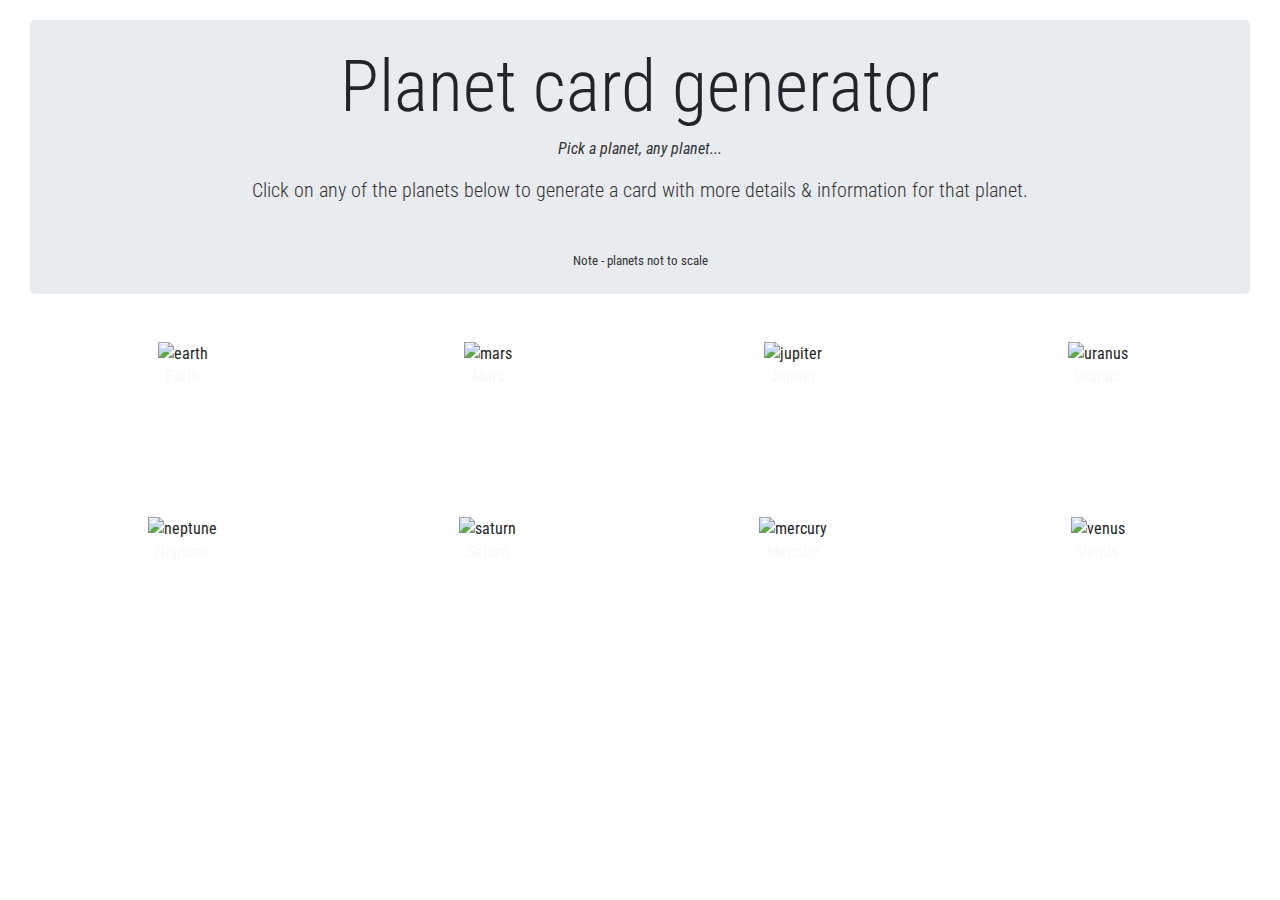
==== index.html @ e55ef73b "Stylings and layout completed; need to implement functionality of planet buttons/links via JS" ====
<!DOCTYPE html>
<html lang="en">
<head>
    <meta charset="UTF-8">
    <meta name="viewport" content="width=device-width, initial-scale=1.0">
    <meta http-equiv="X-UA-Compatible" content="ie=edge">
    <link rel="stylesheet" href="https://maxcdn.bootstrapcdn.com/bootstrap/4.0.0/css/bootstrap.min.css" integrity="sha384-Gn5384xqQ1aoWXA+058RXPxPg6fy4IWvTNh0E263XmFcJlSAwiGgFAW/dAiS6JXm" crossorigin="anonymous">
    <link rel="stylesheet" href="style.css">
    
    <title>Planet Card Generator</title>
</head>
<body>
    <div class="jumbotron mb-5 p-4">
        <h4 class="display-3 text-center">Planet card generator</h4>
        <p class="text-center font-italic">Pick a planet, any planet...</p>
        <p class="lead text-center">Click on any of the planets below to generate a card with more details & information for that planet.</p>
        
        <p class='small text-center mt-5 mb-0 p-0'>Note - planets not to scale</p>
    </div>

    <div class="icon-container">
        <div id="earth" class="planet">
            <img src="http://www.myiconfinder.com/uploads/iconsets/256-256-6fd4a39ab22af50c617aad5b3e55e6ed-globe.png" alt="earth">
            <p class="text-light text-center">Earth</p>
        </div>
        <div id="jupiter" class="planet">
            <img src="https://www.shareicon.net/data/256x256/2016/04/13/749193_planet_512x512.png" alt="jupiter">
            <p class="text-light text-center">Jupiter</p>
        </div>
        <div id="mars" class="planet">
            <img src="https://icon-icons.com/icons2/665/PNG/256/mars_icon-icons.com_60276.png" alt="mars">
            <p class="text-light text-center">Mars</p>
        </div>
        <div id="mercury" class="planet">
            <img src="https://cdn3.iconfinder.com/data/icons/solar-system-3/100/Mercury-256.png" alt="mercury">
            <p class="text-light text-center">Mercury</p>
        </div>
        <div id="neptune" class="planet">
            <img src="http://icons.iconarchive.com/icons/zairaam/bumpy-planets/256/10-neptune-icon.png" alt="neptune">
            <p class="text-light text-center">Neptune</p>
        </div>
        <div id="saturn" class="planet">
            <img src="http://icons.iconarchive.com/icons/aha-soft/space/256/Saturn-icon.png" alt="saturn">
            <p class="text-light text-center">Saturn</p>
        </div>
        <div id="uranus" class="planet">
            <img src="http://icons.iconarchive.com/icons/zairaam/bumpy-planets/256/09-uranus-icon.png" alt="uranus">
            <p class="text-light text-center">Uranus</p>
        </div>
        <div id="venus" class="planet">
            <img src="https://cdn3.iconfinder.com/data/icons/solar-system-3/100/Venus-256.png" alt="venus">
            <p class="text-light text-center">Venus</p>
        </div>
    </div>
   
    

<script src="main.js"></script>   
</body>
</html>
---- style.css ----
@import url('https://fonts.googleapis.com/css?family=Roboto+Condensed|Sunflower:300');
body {
  background: url('https://ipack.info/wp-content/uploads/2015/10/vlcsnap-00138.jpg');
  padding: 20px 30px;
  margin: 0;
  font-family: 'Roboto Condensed', sans-serif;
  /* display: flex; */
}

.icon-container {
  display: grid;
  grid-template-columns: 1fr 1fr 1fr 1fr;
  grid-template-rows: 1fr 1fr;
  grid-template-areas: 'earth mars jupiter uranus'
  'neptune saturn mercury venus';
  grid-row-gap: 7em;
}

.planet {
  margin: 0 auto;
}

#earth {
  grid-area: earth;
}
#jupiter {
  grid-area: jupiter;
}
#mars {
  grid-area: mars;
}
#mercury {
  grid-area: mercury;
}
#neptune {
  grid-area: neptune;
}
#saturn {
  grid-area: saturn;
}
#uranus {
  grid-area: uranus;
}
#venus { 
  grid-area: venus;
}


h2 {
  font-size: 2em;
  font-family: 'Sunflower', sans-serif;
  font-weight: bolder;
  margin-bottom: 8px;
  color: #333;
  line-height: 1.2;
  margin-top: 5px;
}

h3 {
  margin-bottom: 0;
  font-family: 'Sunflower', sans-serif;
  font-weight: bold;
  font-size: 1.5em;
}

ul {
  padding: 0 0 0 1em;
}

p {
  color: #333;
  font-size: 1em;
  margin-bottom: 15px;
  line-height: 1.4;
}

#nasaLink {
  text-align: center;
  font-size: .8em;
}

img {
  width: 150px;
}

.card {
  box-sizing: border-box;
  background: white;
  padding: 20px;
  border-radius: 5px;
  margin: 15px;
  box-shadow: 0 1px 0 0 rgba(0, 0, 0, 0.1);
}

.card div {
  text-align: center;
  padding: 1em;
  background-color: #000;
  margin-bottom: 1.5em;
}

.container {
  background-color: rgb(141, 182, 148);
  border-radius: 25px;
}
  
  /* @media screen and (min-width: 720px) {




  } */
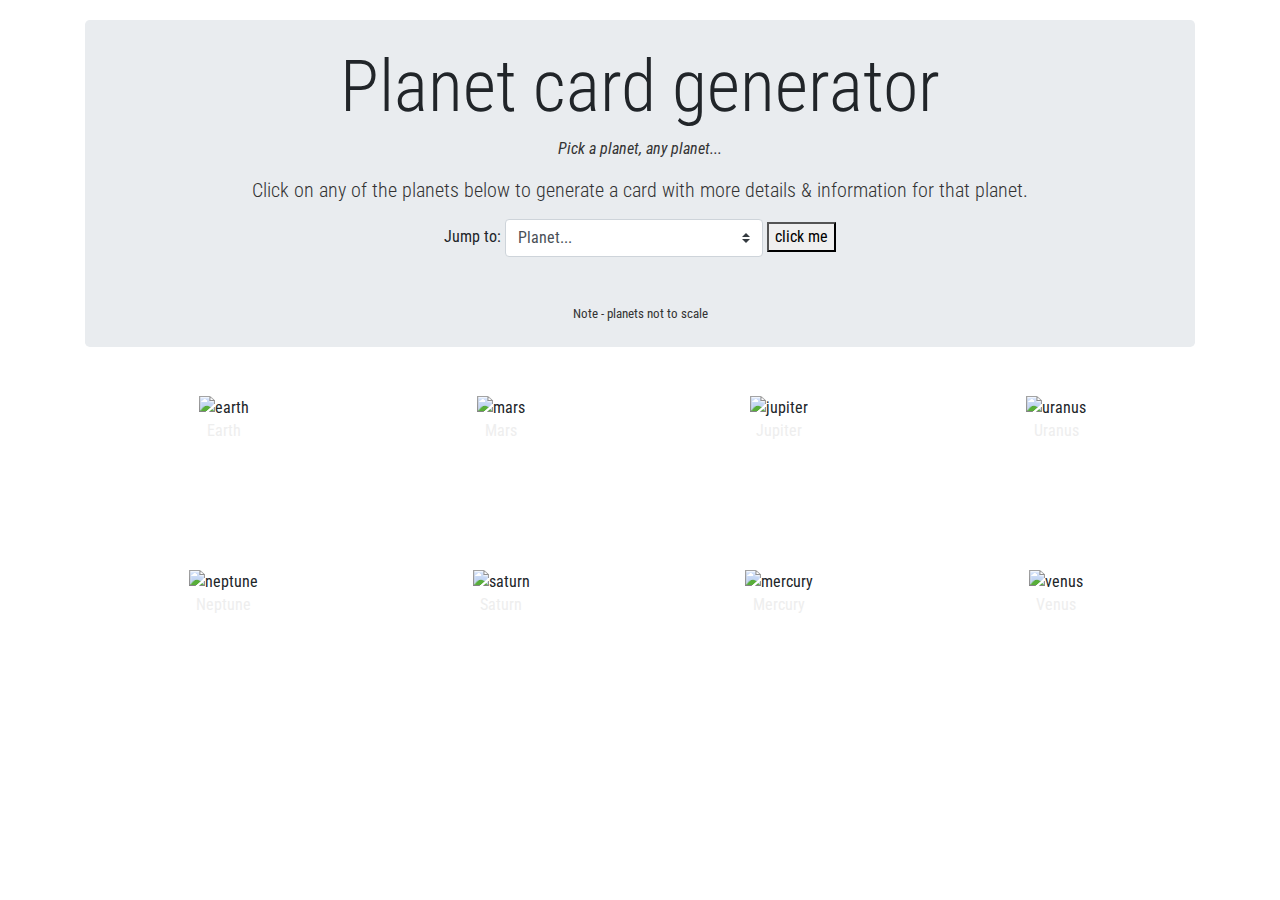
==== commit b3db8152: "Application is functional" ====
--- a/index.html
+++ b/index.html
@@ -10,48 +10,68 @@
     <title>Planet Card Generator</title>
 </head>
 <body>
+    <div class="container container-fluid">
     <div class="jumbotron mb-5 p-4">
         <h4 class="display-3 text-center">Planet card generator</h4>
         <p class="text-center font-italic">Pick a planet, any planet...</p>
         <p class="lead text-center">Click on any of the planets below to generate a card with more details & information for that planet.</p>
         
+        <div class="container text-center">
+        <label for="custom-select" aria-placeholder="Planet">Jump to:</label>
+        <select class="custom-select w-25" id="selectPlanet">
+            <option value="" selected disabled>Planet...</option>
+            <option value="earth">Earth</option>
+            <option value="mars">Mars</option>
+            <option value="mercury">Mercury</option>
+            <option value="jupiter">Jupiter</option>
+            <option value="saturn">Saturn</option>
+            <option value="venus">Venus</option>
+            <option value="neptune">Neptune</option>
+            <option value="uranus">Uranus</option>
+          </select>  
+            <button>click me</button>
+          </div>      
         <p class='small text-center mt-5 mb-0 p-0'>Note - planets not to scale</p>
     </div>
 
     <div class="icon-container">
-        <div id="earth" class="planet">
+        <div id="earth" class="m-auto">
             <img src="http://www.myiconfinder.com/uploads/iconsets/256-256-6fd4a39ab22af50c617aad5b3e55e6ed-globe.png" alt="earth">
-            <p class="text-light text-center">Earth</p>
+            <div>
+            <p class="text-center planet">Earth</p>
+            </div>
         </div>
-        <div id="jupiter" class="planet">
+        <div id="jupiter" class="m-auto">
             <img src="https://www.shareicon.net/data/256x256/2016/04/13/749193_planet_512x512.png" alt="jupiter">
-            <p class="text-light text-center">Jupiter</p>
+            <p class="text-center planet">Jupiter</p>
         </div>
-        <div id="mars" class="planet">
+        <div id="mars" class="m-auto">
             <img src="https://icon-icons.com/icons2/665/PNG/256/mars_icon-icons.com_60276.png" alt="mars">
-            <p class="text-light text-center">Mars</p>
+            <p class="text-center planet">Mars</p>
         </div>
-        <div id="mercury" class="planet">
+        <div id="mercury" class="m-auto">
             <img src="https://cdn3.iconfinder.com/data/icons/solar-system-3/100/Mercury-256.png" alt="mercury">
-            <p class="text-light text-center">Mercury</p>
+            <p class="text-center planet">Mercury</p>
         </div>
-        <div id="neptune" class="planet">
+        <div id="neptune" class="m-auto">
             <img src="http://icons.iconarchive.com/icons/zairaam/bumpy-planets/256/10-neptune-icon.png" alt="neptune">
-            <p class="text-light text-center">Neptune</p>
+            <p class="text-center planet">Neptune</p>
         </div>
-        <div id="saturn" class="planet">
+        <div id="saturn" class="m-auto">
             <img src="http://icons.iconarchive.com/icons/aha-soft/space/256/Saturn-icon.png" alt="saturn">
-            <p class="text-light text-center">Saturn</p>
+            <p class="text-center planet">Saturn</p>
         </div>
-        <div id="uranus" class="planet">
+        <div id="uranus" class="m-auto">
             <img src="http://icons.iconarchive.com/icons/zairaam/bumpy-planets/256/09-uranus-icon.png" alt="uranus">
-            <p class="text-light text-center">Uranus</p>
+            <p class="text-center planet">Uranus</p>
         </div>
-        <div id="venus" class="planet">
+        <div id="venus" class="m-auto">
             <img src="https://cdn3.iconfinder.com/data/icons/solar-system-3/100/Venus-256.png" alt="venus">
-            <p class="text-light text-center">Venus</p>
+            <p class="text-center planet">Venus</p>
         </div>
     </div>
+</div>
+    
    
     
 
--- a/style.css
+++ b/style.css
@@ -4,9 +4,8 @@
   padding: 20px 30px;
   margin: 0;
   font-family: 'Roboto Condensed', sans-serif;
-  /* display: flex; */
 }
-
+@media screen and (min-width: 720px) {
 .icon-container {
   display: grid;
   grid-template-columns: 1fr 1fr 1fr 1fr;
@@ -15,11 +14,6 @@
   'neptune saturn mercury venus';
   grid-row-gap: 7em;
 }
-
-.planet {
-  margin: 0 auto;
-}
-
 #earth {
   grid-area: earth;
 }
@@ -44,7 +38,11 @@
 #venus { 
   grid-area: venus;
 }
+}
 
+.icon-container p {
+  color: #eee;
+}
 
 h2 {
   font-size: 2em;
@@ -83,6 +81,19 @@
   width: 150px;
 }
 
+.icon-container > div:hover {
+  cursor: pointer;
+  transform: scale(1.2);
+  transition-duration: 0.8s;
+}
+
+.icon-container > div:hover p {
+  transform: rotate(360deg);
+  transition-duration: 0.8s;
+  text-transform: uppercase;
+  font-size: 1.3em;
+}
+
 .card {
   box-sizing: border-box;
   background: white;
@@ -99,14 +110,5 @@
   margin-bottom: 1.5em;
 }
 
-.container {
-  background-color: rgb(141, 182, 148);
-  border-radius: 25px;
-}
-  
-  /* @media screen and (min-width: 720px) {
 
 
-
-
-  } */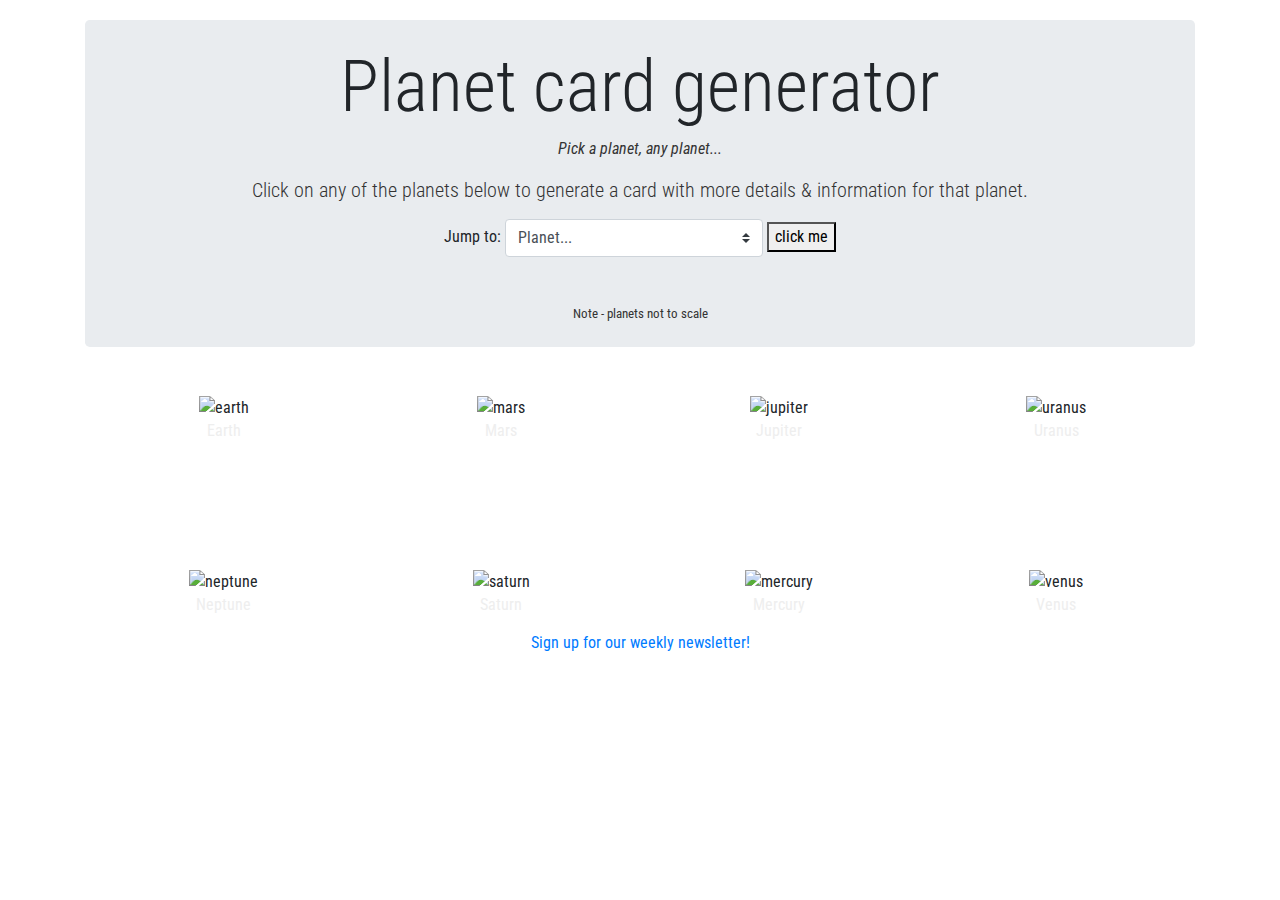
==== commit 9efb3efb: "Adding a form for a mock weekly newsletter" ====
--- a/index.html
+++ b/index.html
@@ -70,6 +70,10 @@
             <p class="text-center planet">Venus</p>
         </div>
     </div>
+    <section class="text-center">
+        <a href="form/form.html">Sign up for our weekly newsletter!</a>
+
+    </section>
 </div>
     
    
--- a/style.css
+++ b/style.css
@@ -112,3 +112,4 @@
 
 
 
+
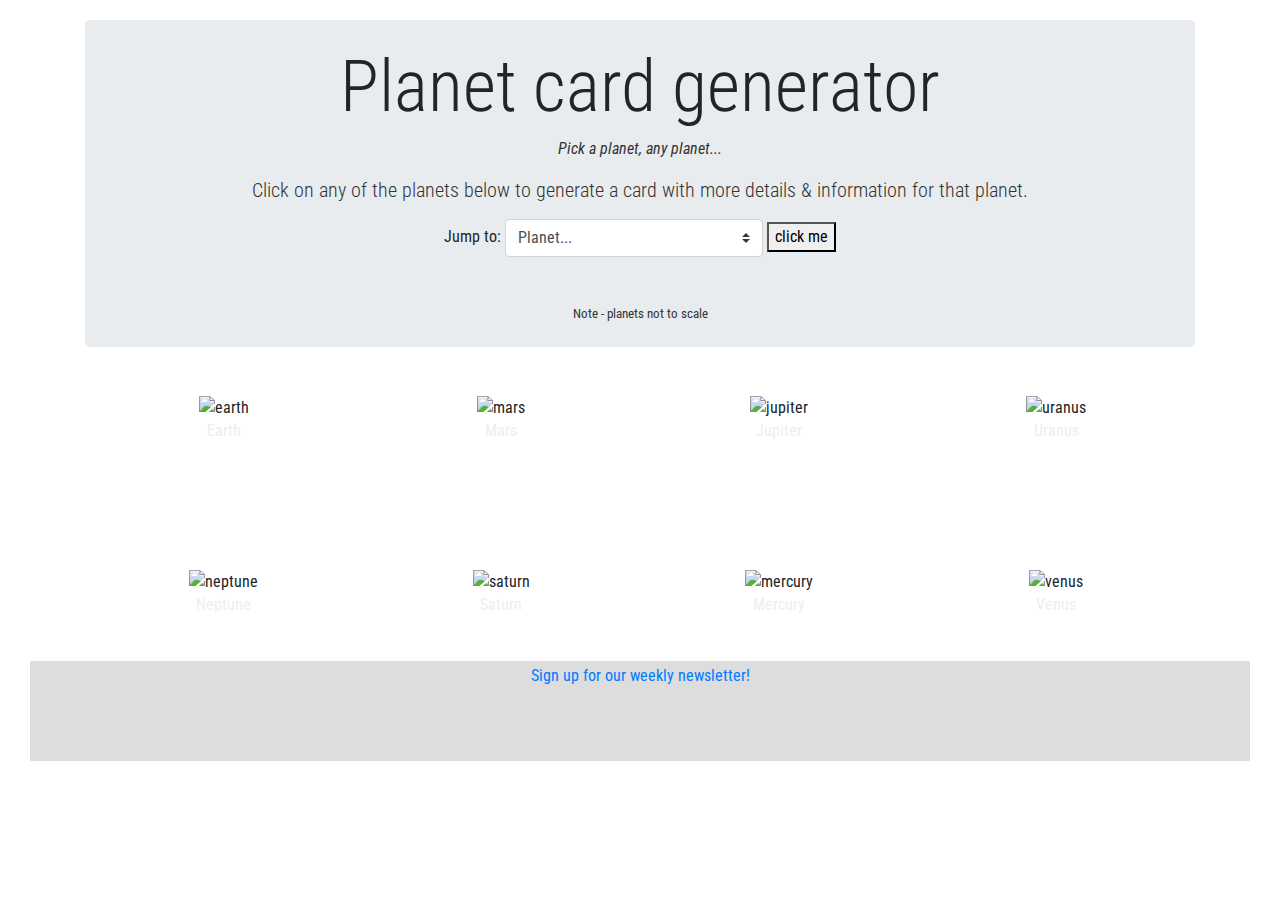
==== commit d009008a: "Created first edition of 'newsletter' form page; still need to tweak the form functionality" ====
--- a/index.html
+++ b/index.html
@@ -5,12 +5,13 @@
     <meta name="viewport" content="width=device-width, initial-scale=1.0">
     <meta http-equiv="X-UA-Compatible" content="ie=edge">
     <link rel="stylesheet" href="https://maxcdn.bootstrapcdn.com/bootstrap/4.0.0/css/bootstrap.min.css" integrity="sha384-Gn5384xqQ1aoWXA+058RXPxPg6fy4IWvTNh0E263XmFcJlSAwiGgFAW/dAiS6JXm" crossorigin="anonymous">
+    <link rel="stylesheet" href="https://use.fontawesome.com/releases/v5.0.13/css/all.css" integrity="sha384-DNOHZ68U8hZfKXOrtjWvjxusGo9WQnrNx2sqG0tfsghAvtVlRW3tvkXWZh58N9jp" crossorigin="anonymous">
     <link rel="stylesheet" href="style.css">
     
     <title>Planet Card Generator</title>
 </head>
 <body>
-    <div class="container container-fluid">
+    <div class="container">
     <div class="jumbotron mb-5 p-4">
         <h4 class="display-3 text-center">Planet card generator</h4>
         <p class="text-center font-italic">Pick a planet, any planet...</p>
@@ -70,13 +71,13 @@
             <p class="text-center planet">Venus</p>
         </div>
     </div>
-    <section class="text-center">
-        <a href="form/form.html">Sign up for our weekly newsletter!</a>
+</div>
+<footer class="text-center">
+        <span><a href="form/form.html"><i class="fa fa-space-shuttle"></i> Sign up for our weekly newsletter!</a></span>
 
-    </section>
-</div>
+    </footer>
     
-   
+
     
 
 <script src="main.js"></script>   
--- a/style.css
+++ b/style.css
@@ -80,7 +80,9 @@
 img {
   width: 150px;
 }
-
+.icon-container {
+  margin-bottom: 30px;
+}
 .icon-container > div:hover {
   cursor: pointer;
   transform: scale(1.2);
@@ -110,6 +112,12 @@
   margin-bottom: 1.5em;
 }
 
+footer {
+  background-color: #dddddd;
+  width: 100%;
+  height: 100px;
+}
 
-
-
+i {
+  font-size: 19px;
+}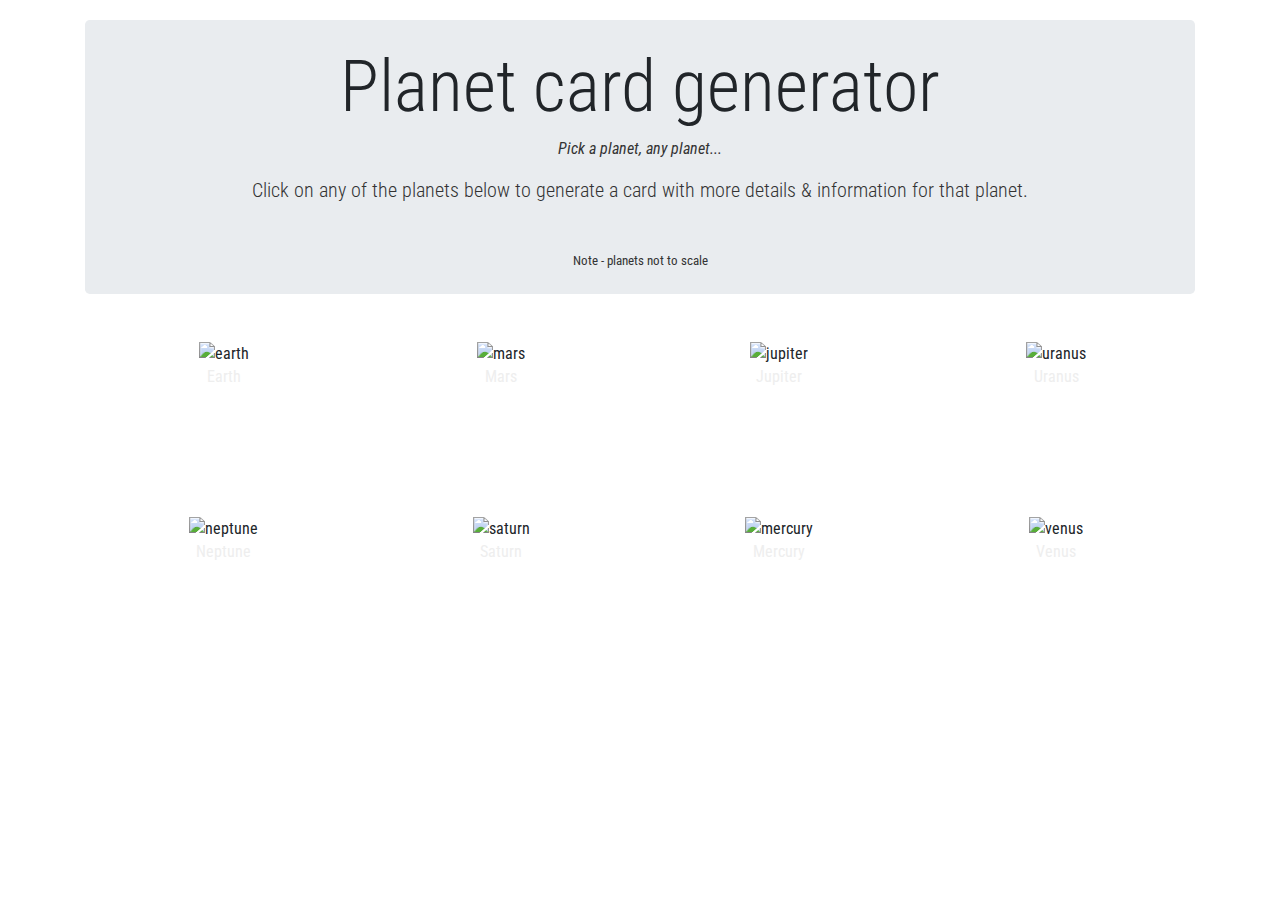
==== commit e276d41d: "Scrapped the newsletter form idea for now" ====
--- a/index.html
+++ b/index.html
@@ -15,23 +15,7 @@
     <div class="jumbotron mb-5 p-4">
         <h4 class="display-3 text-center">Planet card generator</h4>
         <p class="text-center font-italic">Pick a planet, any planet...</p>
-        <p class="lead text-center">Click on any of the planets below to generate a card with more details & information for that planet.</p>
-        
-        <div class="container text-center">
-        <label for="custom-select" aria-placeholder="Planet">Jump to:</label>
-        <select class="custom-select w-25" id="selectPlanet">
-            <option value="" selected disabled>Planet...</option>
-            <option value="earth">Earth</option>
-            <option value="mars">Mars</option>
-            <option value="mercury">Mercury</option>
-            <option value="jupiter">Jupiter</option>
-            <option value="saturn">Saturn</option>
-            <option value="venus">Venus</option>
-            <option value="neptune">Neptune</option>
-            <option value="uranus">Uranus</option>
-          </select>  
-            <button>click me</button>
-          </div>      
+        <p class="lead text-center">Click on any of the planets below to generate a card with more details & information for that planet.</p>     
         <p class='small text-center mt-5 mb-0 p-0'>Note - planets not to scale</p>
     </div>
 
@@ -72,10 +56,6 @@
         </div>
     </div>
 </div>
-<footer class="text-center">
-        <span><a href="form/form.html"><i class="fa fa-space-shuttle"></i> Sign up for our weekly newsletter!</a></span>
-
-    </footer>
     
 
     
